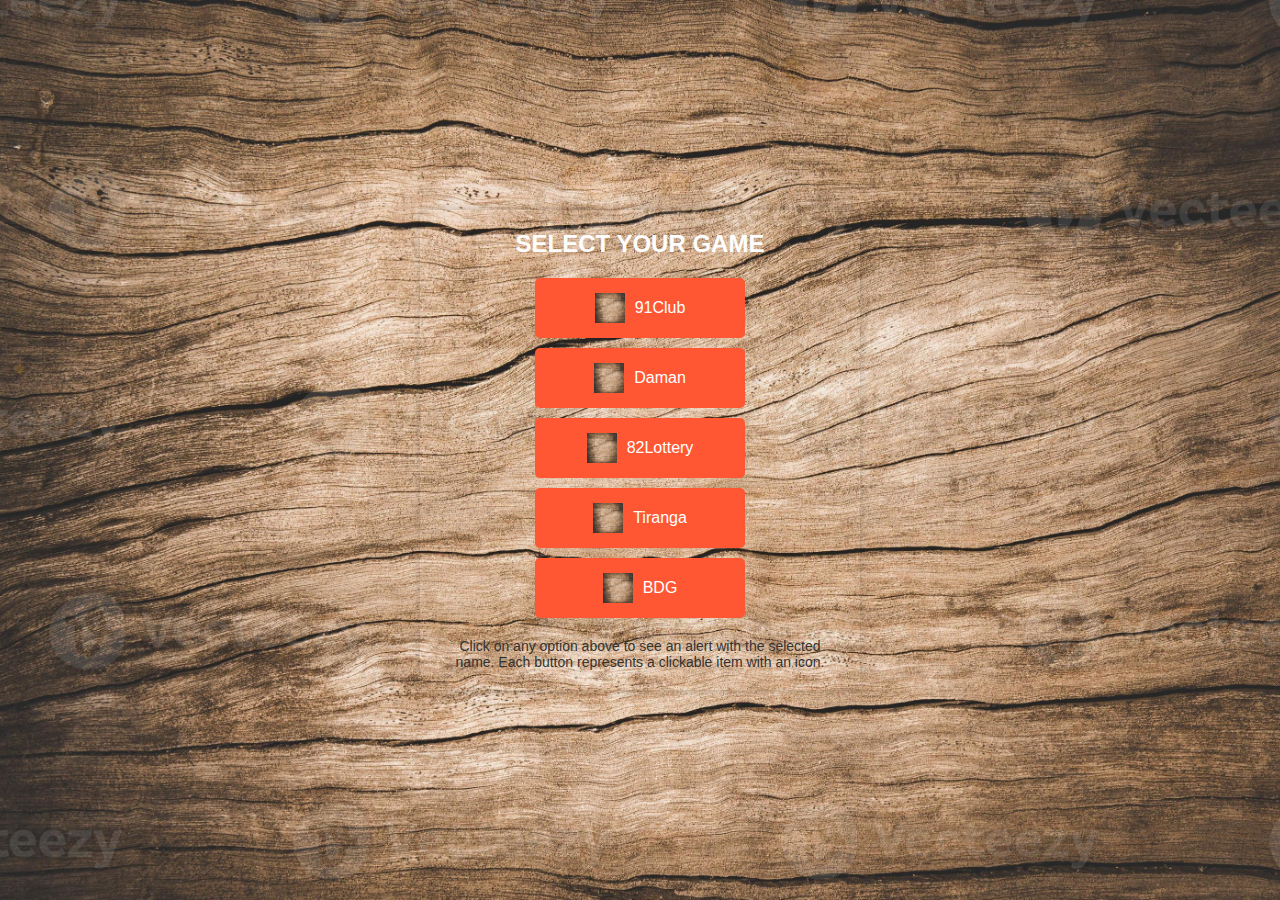
==== index.html @ d5de41c2 "Updated file with necessary modifications" ====
<!DOCTYPE html>
<html lang="en">
<head>
    <meta charset="UTF-8">
    <meta name="viewport" content="width=device-width, initial-scale=1.0">
    <title>Hacked Pro</title>
   <link rel="stylesheet" href="./style.css">
</head>
<body>
    <div class="container">
        <div class="heading">SELECT YOUR GAME</div>
        <div class="box-container">
           
            <div class="box">
                <img src="./images/background_img.jpg" class="logo" alt="Logo"> <a href="./games/91club.html">91Club</a>
            </div>
          
           
            <div class="box" >
                <img src="./images/background_img.jpg" class="logo" alt="Logo"> <a href="./games/Daman.html">Daman </a>
            </div>
            <div class="box" >
                <img src="./images/background_img.jpg" class="logo" alt="Logo"> <a href="./games/82Lottery.html">82Lottery</a>
            </div>
            <div class="box">
                <img src="./images/background_img.jpg" class="logo" alt="Logo"> <a href="./games/Tiranga.html">Tiranga </a>
            </div>
            <div class="box" >
                <img src="./images/background_img.jpg" class="logo" alt="Logo"> <a href="./games/bigDaddy.html">BDG </a>
            </div>
        </div>
        <div class="instructions">
            Click on any option above to see an alert with the selected name. Each button represents a clickable item with an icon.
        </div>
    </div>
    
</body>
</html>
---- style.css ----
body {
    font-family: Arial, sans-serif;
    display: flex;
    justify-content: center;
    align-items: center;
    height: 100vh;
    background: url('./images/background_img.jpg') no-repeat center center/cover;
    margin: 0;
}
.container {
    width: 90%;
    max-width: 400px;
    padding: 20px;
    border-radius: 10px;
    box-shadow: 0 0 10px rgba(0, 0, 0, 0.2);
    text-align: center;
 
}
a{
    text-decoration: none;
    color: white;
}
.heading {
    font-size: 24px;
    margin-bottom: 20px;
    color: #fdfdfd;
    font-weight: bold;
}
.box-container {
    display: flex;
    flex-wrap: wrap;
    justify-content: center;
    gap: 10px;
}
.box {
    display: flex;
    align-items: center;
    justify-content: center;
    background: #ff5733;
    color: white;
    padding: 15px;
    border-radius: 5px;
    cursor: pointer;
    transition: background 0.5s;
    width: 45%;
}
.box:hover {
    background: #c70039;
}
.logo {
    width: 30px;
    height: 30px;
    margin-right: 10px;
}
.instructions {
    margin-top: 20px;
    font-size: 14px;
    color: #333;
}
@media (max-width: 480px) {
    .box {
        width: 100%;
    }
}
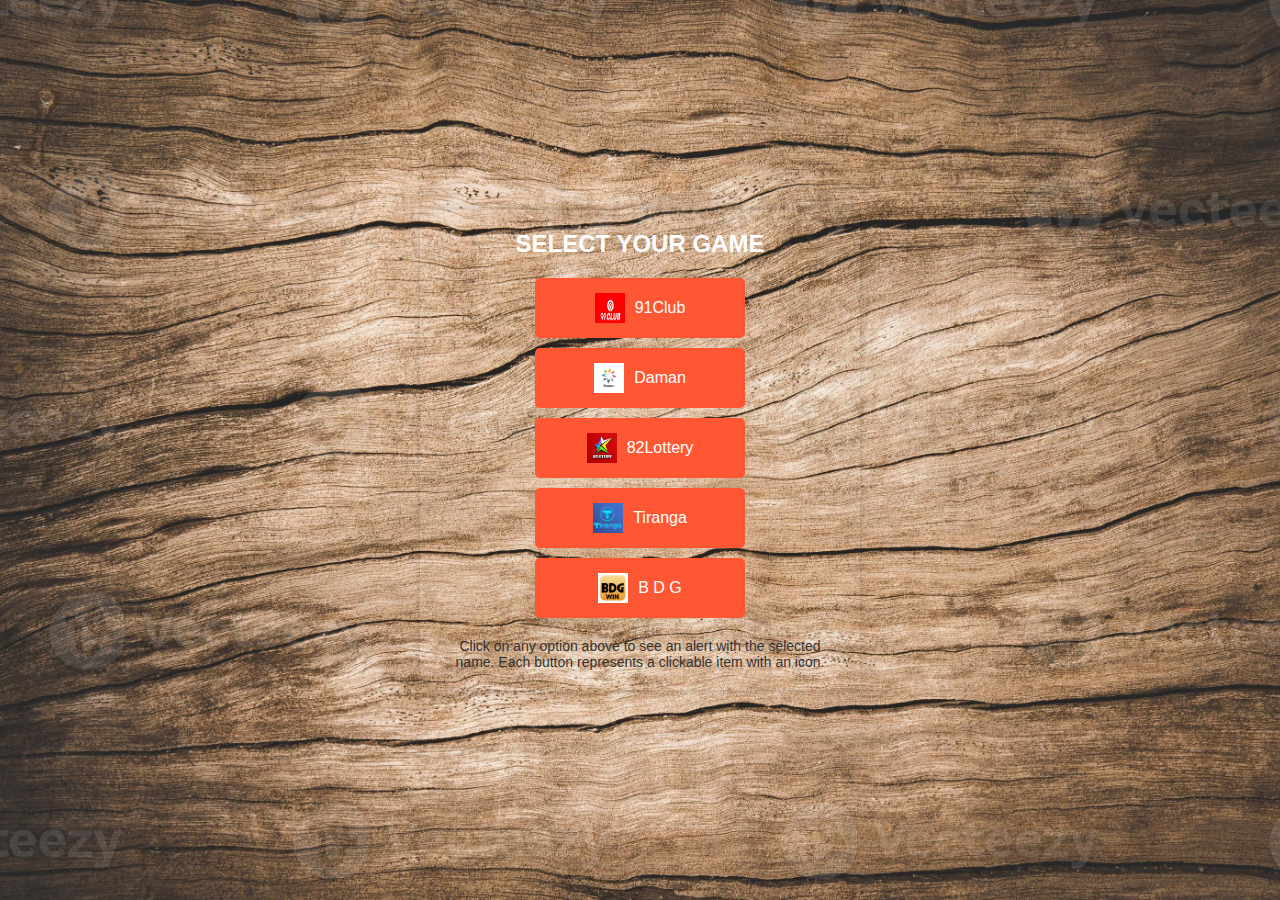
==== commit a89b6512: "logo changes" ====
--- a/index.html
+++ b/index.html
@@ -3,7 +3,7 @@
 <head>
     <meta charset="UTF-8">
     <meta name="viewport" content="width=device-width, initial-scale=1.0">
-    <title>Hacked Pro</title>
+    <title> Boost Life</title>
    <link rel="stylesheet" href="./style.css">
 </head>
 <body>
@@ -12,21 +12,21 @@
         <div class="box-container">
            
             <div class="box">
-                <img src="./images/background_img.jpg" class="logo" alt="Logo"> <a href="./games/91club.html">91Club</a>
+                <img src="./images/91-club.png" class="logo" alt="Logo"> <a href="./games/91club.html">91Club</a>
             </div>
           
            
             <div class="box" >
-                <img src="./images/background_img.jpg" class="logo" alt="Logo"> <a href="./games/Daman.html">Daman </a>
+                <img src="./images/daman-games.avif" class="logo" alt="Logo"> <a href="./games/Daman.html">Daman </a>
             </div>
             <div class="box" >
-                <img src="./images/background_img.jpg" class="logo" alt="Logo"> <a href="./games/82Lottery.html">82Lottery</a>
+                <img src="./images/82lott.jfif" class="logo" alt="Logo"> <a href="./games/82Lottery.html">82Lottery</a>
             </div>
             <div class="box">
-                <img src="./images/background_img.jpg" class="logo" alt="Logo"> <a href="./games/Tiranga.html">Tiranga </a>
+                <img src="./images/tringa.png" class="logo" alt="Logo"> <a href="./games/Tiranga.html">Tiranga </a>
             </div>
             <div class="box" >
-                <img src="./images/background_img.jpg" class="logo" alt="Logo"> <a href="./games/bigDaddy.html">BDG </a>
+                <img src="./images/bdg.png" class="logo" alt="Logo"> <a href="./games/bigDaddy.html">B D G </a>
             </div>
         </div>
         <div class="instructions">
